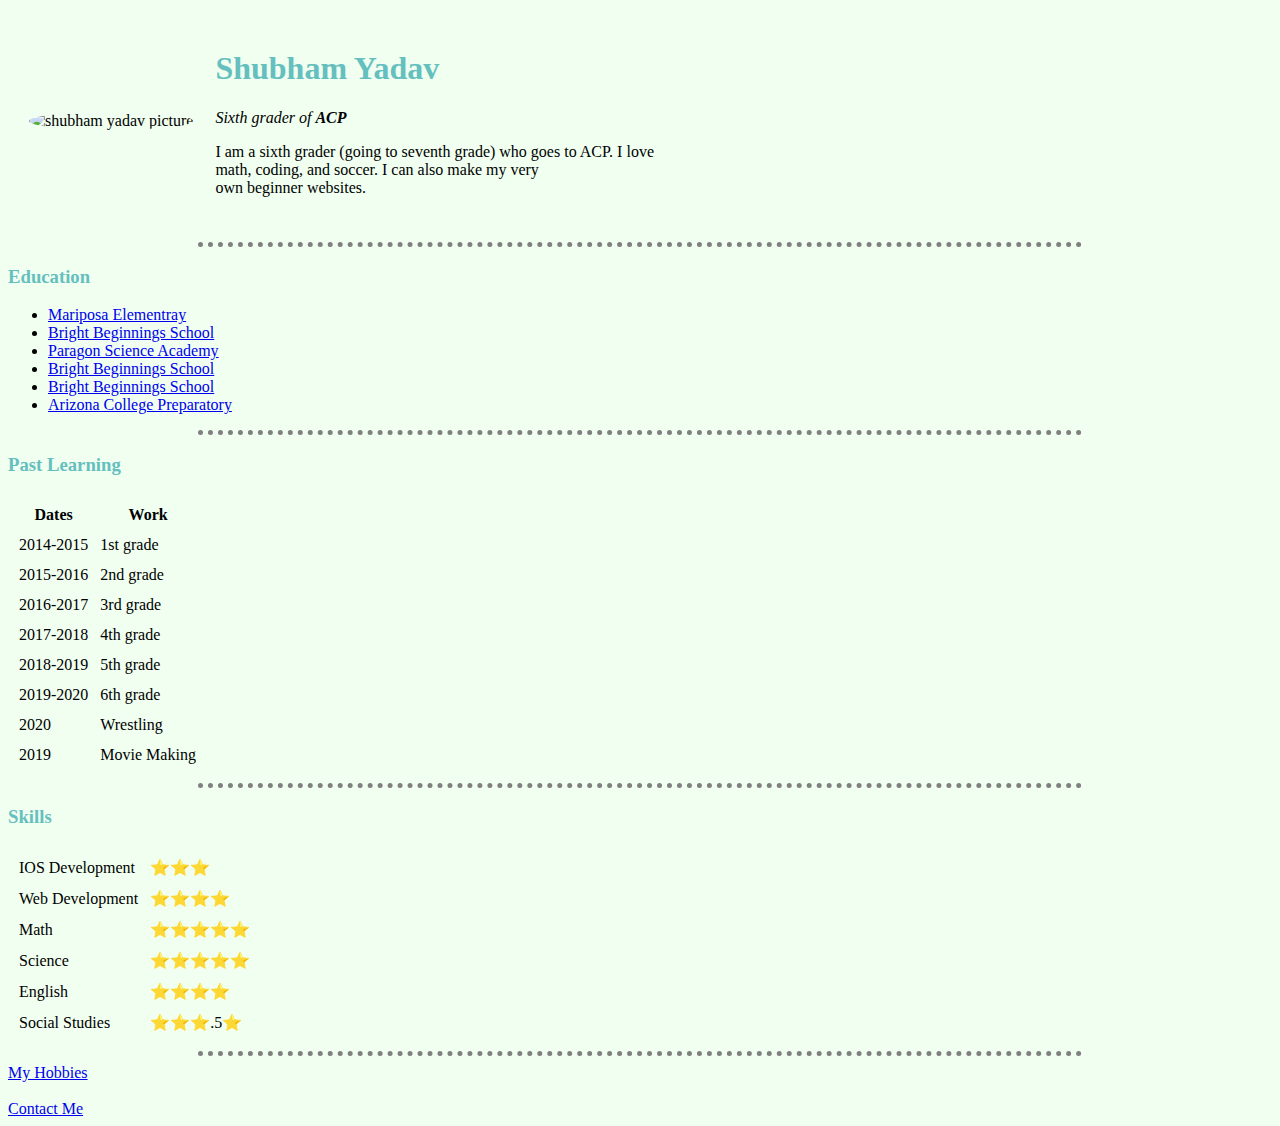
==== index.html @ aa68d1c9 "Update" ====
<!DOCTYPE html>
<html>
<head>
  <meta charset="utf-8">
  <title>Shubham's Personal Site</title>
  <link rel="stylesheet" type="text/css" href="CSS/styles.css">
  <link rel="icon" href="favicon-best.ico">

</head>

<body>
  <table cellspacing="20">
    <tr>
      <td><img class="circular" height="300" width="205" src="file:///Users/Shubham/Pictures/Photos%20Library.photoslibrary/resources/derivatives/masters/C/CCC11936-C236-497F-9645-6C34891DBC0B_4_5005_c.jpeg" alt="shubham yadav picture"></td>
      <td>
        <h1>Shubham Yadav</h1>
        <p><em>Sixth grader of <strong>ACP</strong></em></p>
        <p>I am a sixth grader (going to seventh grade) who goes to ACP. I love<br>
          math, coding, and soccer. I can also make my very
          <br>own beginner websites.</p>
      </td>
    </tr>
  </table>
  <hr>
  <h3>Education</h3>
  <ul>
    <li><a href="https://www.facebook.com/kyrenedelamariposa/">Mariposa Elementray</a></li>
    <li><a href="https://bbschl.com/">Bright Beginnings School</a></li>
    <li><a href="https://sonoranschools.org/paragon">Paragon Science Academy</a></li>
    <li><a href="https://bbschl.com/">Bright Beginnings School</a></li>
    <li><a href="https://bbschl.com/">Bright Beginnings School</a></li>
    <li><a href="https://www.cusd80.com/ACPOakland">Arizona College Preparatory</a></li>
  </ul>
  <hr>
  <h3>Past Learning</h3>
  <table cellspacing="10">
    <thead>
      <tr>
        <th>Dates</th>
        <th>Work</th>
      </tr>
    </thead>
    <tbody>
      <tr>
        <td>2014-2015</td>
        <td>1st grade</td>
      </tr>
      <tr>
        <td>2015-2016</td>
        <td>2nd grade</td>
      </tr>
      <tr>
        <td>2016-2017</td>
        <td>3rd grade</td>
      </tr>
      <tr>
        <td>2017-2018</td>
        <td>4th grade</td>
      </tr>
      <tr>
        <td>2018-2019</td>
        <td>5th grade</td>
      </tr>
      <td>2019-2020</td>
      <td>6th grade</td>
      <tr>
        <td>2020</td>
        <td>Wrestling</td>
      </tr>
      <tr>
        <td>2019</td>
        <td>Movie Making</td>
      </tr>
    </tbody>

  </table>
  <hr>
  <h3>Skills</h3>
  <table cellspacing="10">
    <tr>
      <td>IOS Development</td>
      <td>⭐️⭐️⭐️</td>
    </tr>
    <tr>
      <td>Web Development</td>
      <td>⭐️⭐️⭐️⭐️</td>
    </tr>
    <tr>
      <td>Math</td>
      <td>⭐️⭐️⭐️⭐️⭐️</td>
    </tr>
    <tr>
      <td>Science</td>
      <td>⭐️⭐️⭐️⭐️⭐️</td>
    </tr>
    <tr>
      <td>English</td>
      <td>⭐️⭐️⭐️⭐️</td>
    </tr>
    <tr>
      <td>Social Studies</td>
      <td>⭐️⭐️⭐️.5⭐️</td>
    </tr>
  </table>
  <hr>
  <a href="Subham-Personal-Website/my-hobbies.html">My Hobbies</a>
  <br>
  <br>
  <a href="Subham-Personal-Website/contact-me.html">Contact Me</a>
</html>
---- CSS/styles.css ----
body {
  background-color: #f0fff0;
}

h1 {
  color: #66BFBF;
}

h3 {
  color: #66BFBF;
}

hr {
background-color: none;
border-style: dotted none none;
border-color: grey;
border-top-width: 5px;
width: 70%;
}

.circular {
  border-radius: 100%;
}
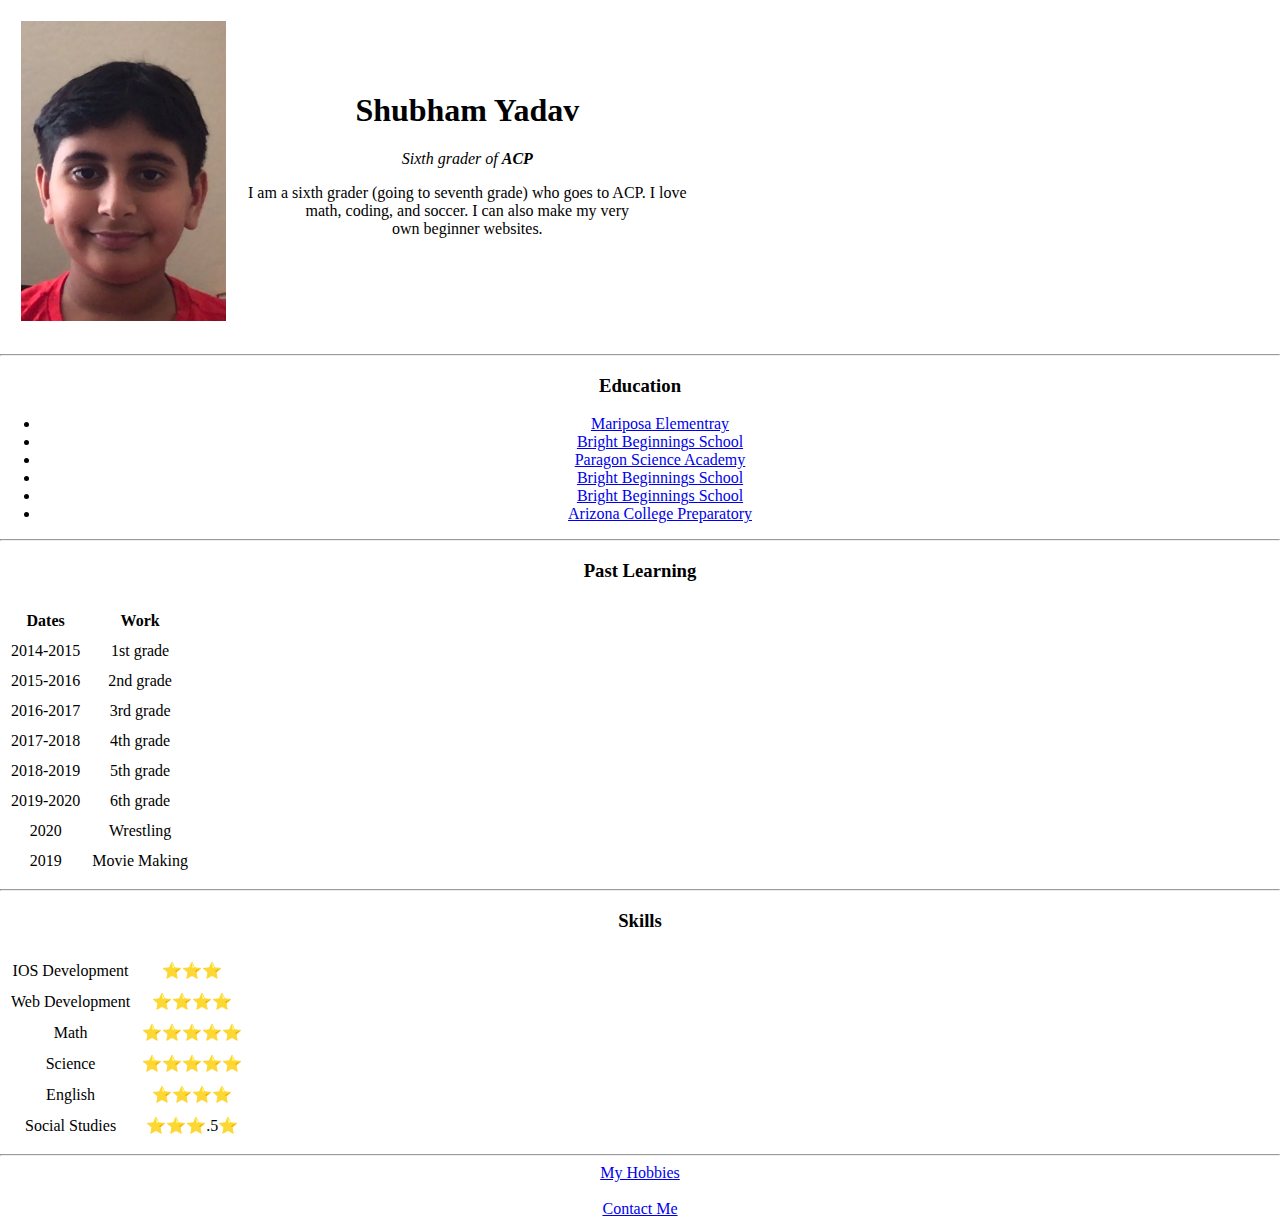
==== commit 98dd10f4: "Update index.html" ====
--- a/index.html
+++ b/index.html
@@ -3,7 +3,7 @@
 <head>
   <meta charset="utf-8">
   <title>Shubham's Personal Site</title>
-  <link rel="stylesheet" type="text/css" href="CSS/styles.css">
+  <link rel="stylesheet" type="text/css" href="styles.css">
   <link rel="icon" href="favicon-best.ico">
 
 </head>
@@ -11,7 +11,7 @@
 <body>
   <table cellspacing="20">
     <tr>
-      <td><img class="circular" height="300" width="205" src="file:///Users/Shubham/Pictures/Photos%20Library.photoslibrary/resources/derivatives/masters/C/CCC11936-C236-497F-9645-6C34891DBC0B_4_5005_c.jpeg" alt="shubham yadav picture"></td>
+      <td><img class="circular" height="300" width="205" src="Subham.jpeg" alt="shubham yadav picture"></td>
       <td>
         <h1>Shubham Yadav</h1>
         <p><em>Sixth grader of <strong>ACP</strong></em></p>
--- a/styles.css
+++ b/styles.css
@@ -0,0 +1,27 @@
+
+body{
+  margin: 0;
+  text-align: center;
+}
+
+h1 {
+  margin-top: 0;
+
+}
+
+.top_container {
+  background-color: #E4F9F5;
+  padding-top: 100px;
+}
+
+.mid_container {
+  background-color: red;
+  width: 200px;
+  height: 200px;
+}
+
+.bottom_container {
+  background-color: blue;
+  width: 200px;
+  height: 200px;
+}
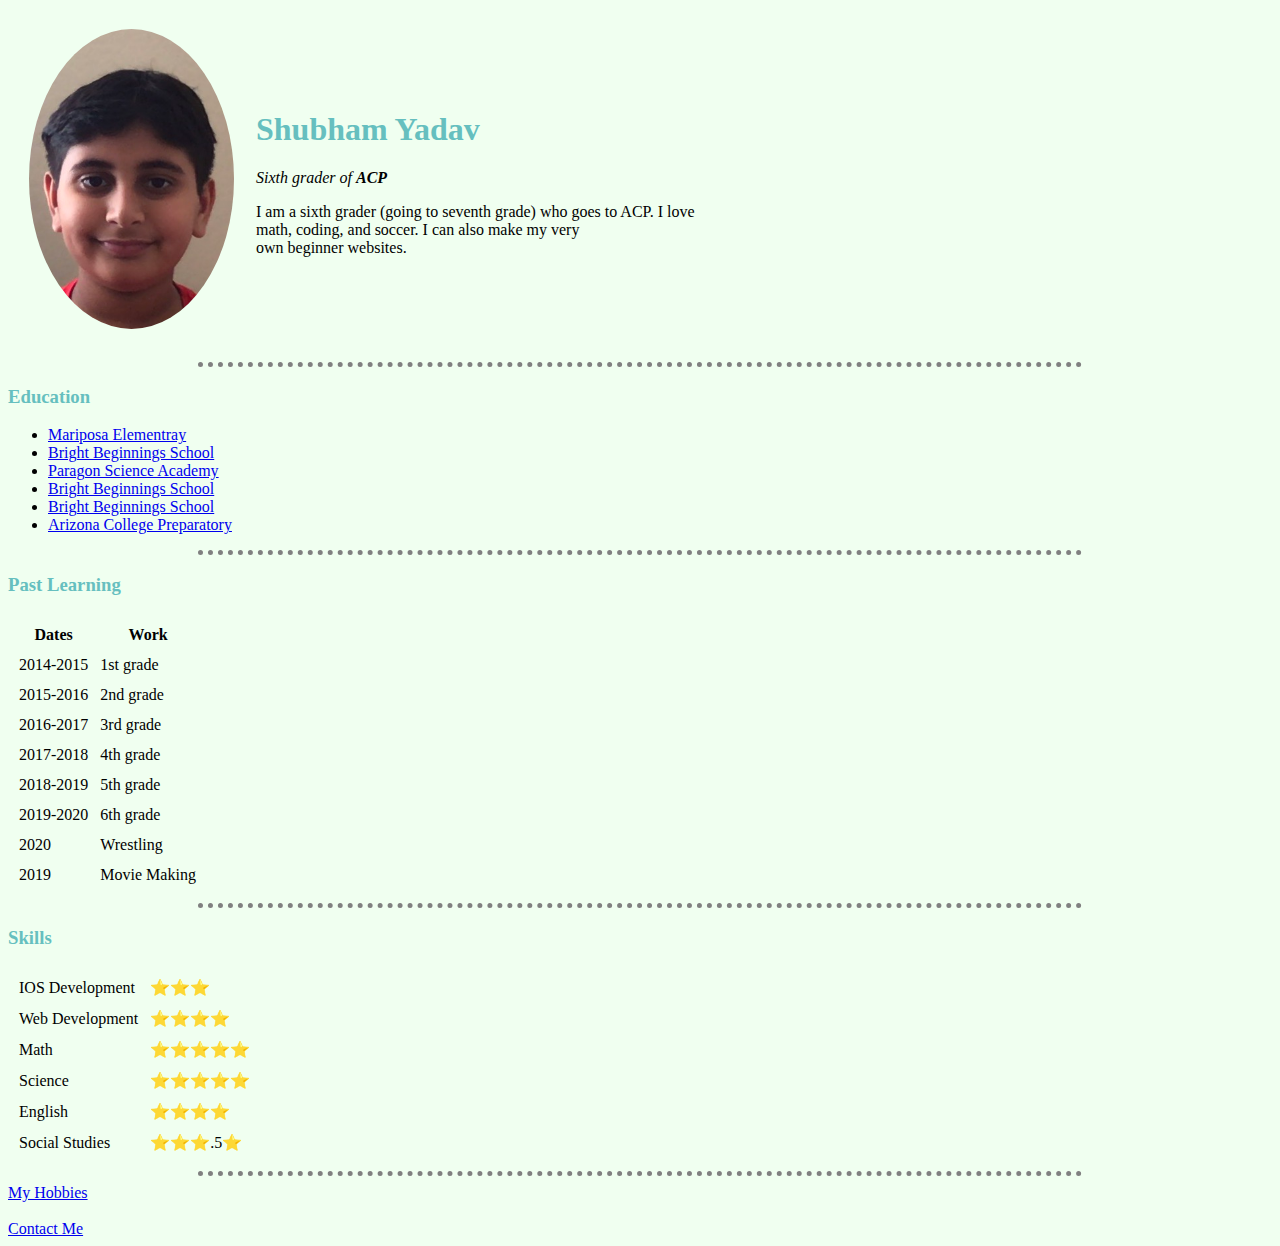
==== commit 26d2ead6: "Update index.html" ====
--- a/index.html
+++ b/index.html
@@ -3,7 +3,7 @@
 <head>
   <meta charset="utf-8">
   <title>Shubham's Personal Site</title>
-  <link rel="stylesheet" type="text/css" href="styles.css">
+  <link rel="stylesheet" type="text/css" href="\CSS\styles.css">
   <link rel="icon" href="favicon-best.ico">
 
 </head>
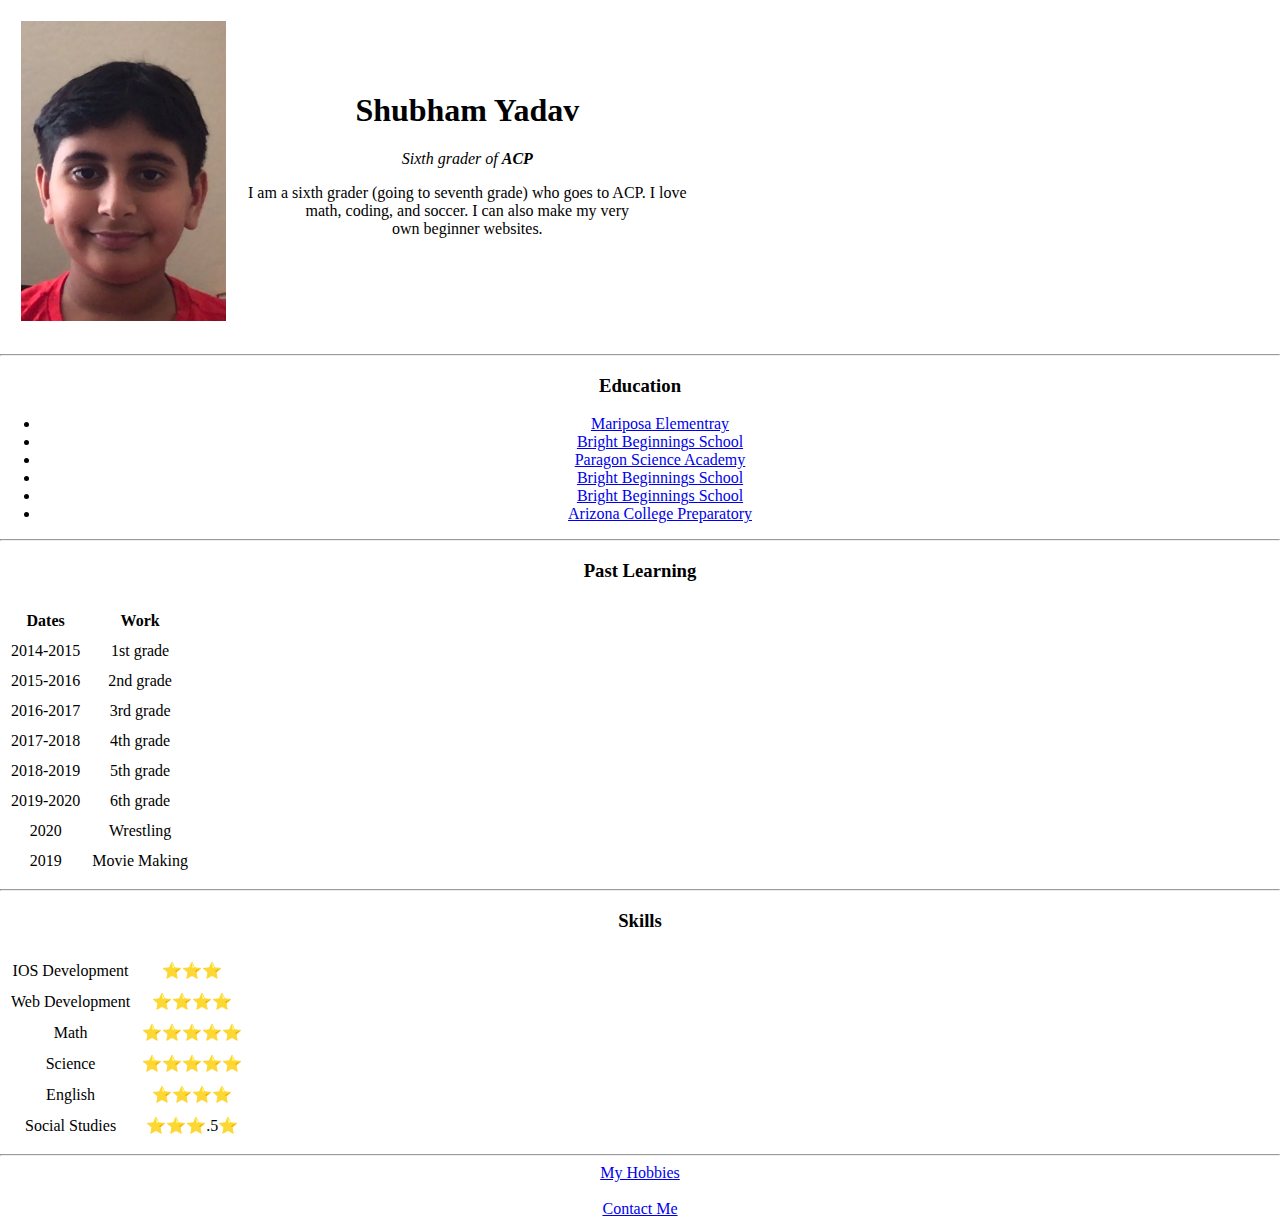
==== commit 953bff89: "Update index.html" ====
--- a/index.html
+++ b/index.html
@@ -3,7 +3,7 @@
 <head>
   <meta charset="utf-8">
   <title>Shubham's Personal Site</title>
-  <link rel="stylesheet" type="text/css" href="\CSS\styles.css">
+  <link rel="stylesheet" type="text/css" href="styles.css">
   <link rel="icon" href="favicon-best.ico">
 
 </head>
@@ -103,8 +103,8 @@
     </tr>
   </table>
   <hr>
-  <a href="Subham-Personal-Website/my-hobbies.html">My Hobbies</a>
+  <a href="my-hobbies.html">My Hobbies</a>
   <br>
   <br>
-  <a href="Subham-Personal-Website/contact-me.html">Contact Me</a>
+  <a href="contact-me.html">Contact Me</a>
 </html>
--- a/styles.css
+++ b/styles.css
@@ -0,0 +1,27 @@
+
+body{
+  margin: 0;
+  text-align: center;
+}
+
+h1 {
+  margin-top: 0;
+
+}
+
+.top_container {
+  background-color: #E4F9F5;
+  padding-top: 100px;
+}
+
+.mid_container {
+  background-color: red;
+  width: 200px;
+  height: 200px;
+}
+
+.bottom_container {
+  background-color: blue;
+  width: 200px;
+  height: 200px;
+}
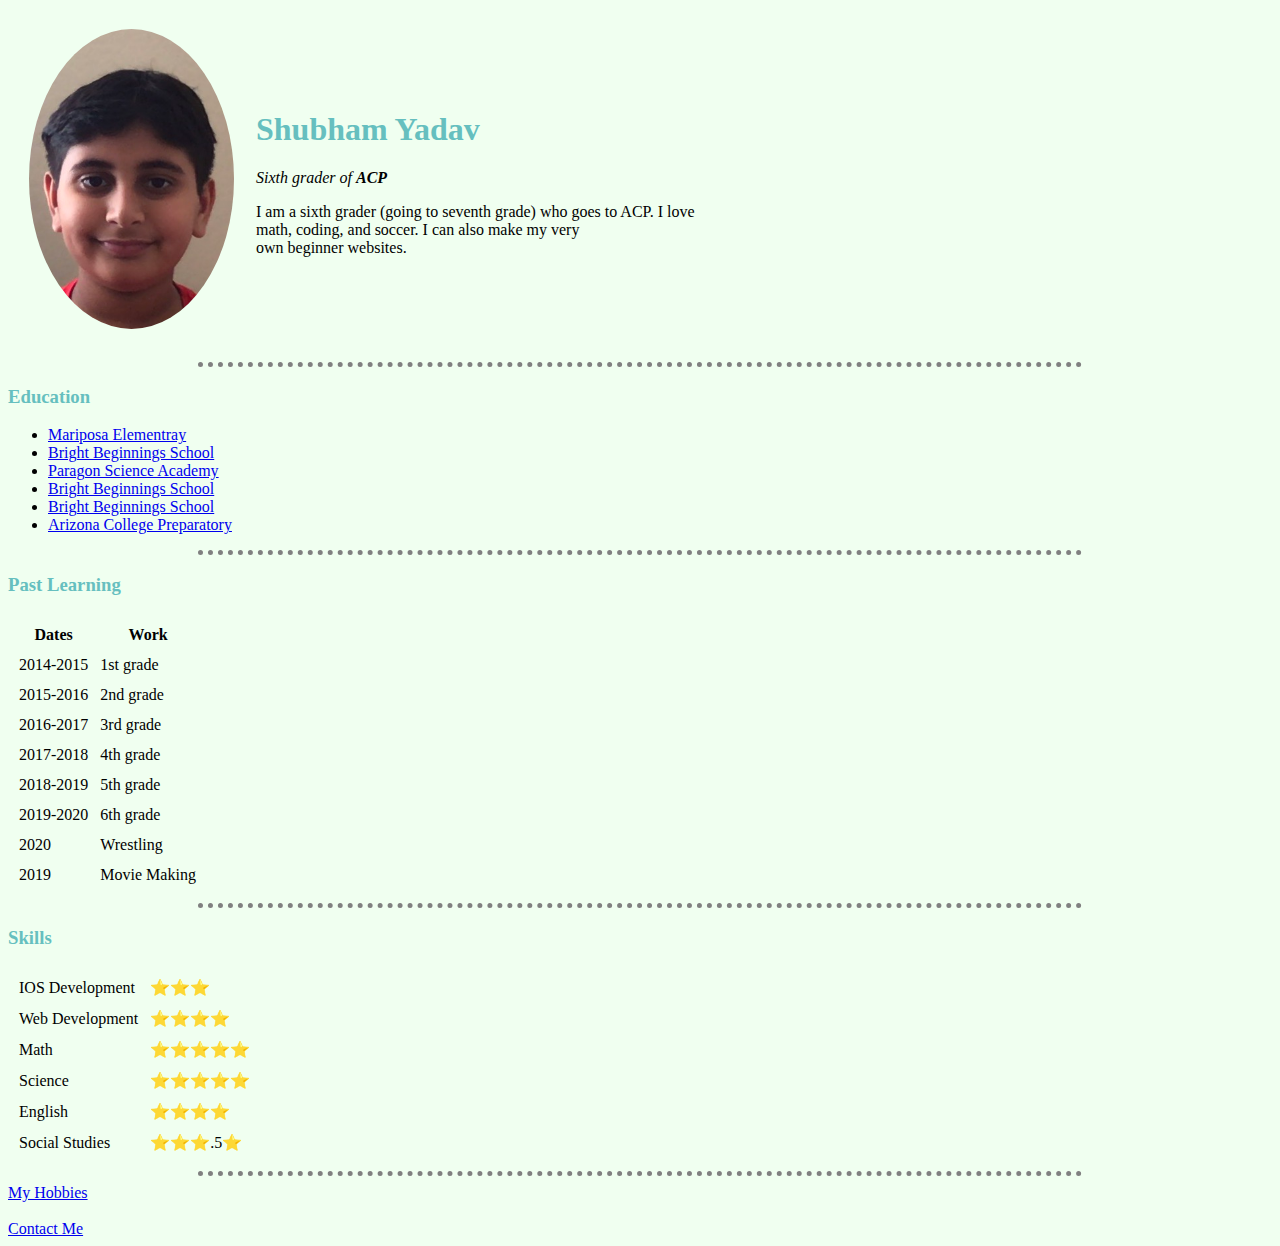
==== commit 59ff2b0a: "Update index.html" ====
--- a/index.html
+++ b/index.html
@@ -3,7 +3,7 @@
 <head>
   <meta charset="utf-8">
   <title>Shubham's Personal Site</title>
-  <link rel="stylesheet" type="text/css" href="styles.css">
+  <link rel="stylesheet" type="text/css" href="/CSS/styles.css">
   <link rel="icon" href="favicon-best.ico">
 
 </head>
--- a/CSS/styles.css
+++ b/CSS/styles.css
@@ -0,0 +1,23 @@
+body {
+  background-color: #f0fff0;
+}
+
+h1 {
+  color: #66BFBF;
+}
+
+h3 {
+  color: #66BFBF;
+}
+
+hr {
+background-color: none;
+border-style: dotted none none;
+border-color: grey;
+border-top-width: 5px;
+width: 70%;
+}
+
+.circular {
+  border-radius: 100%;
+}
